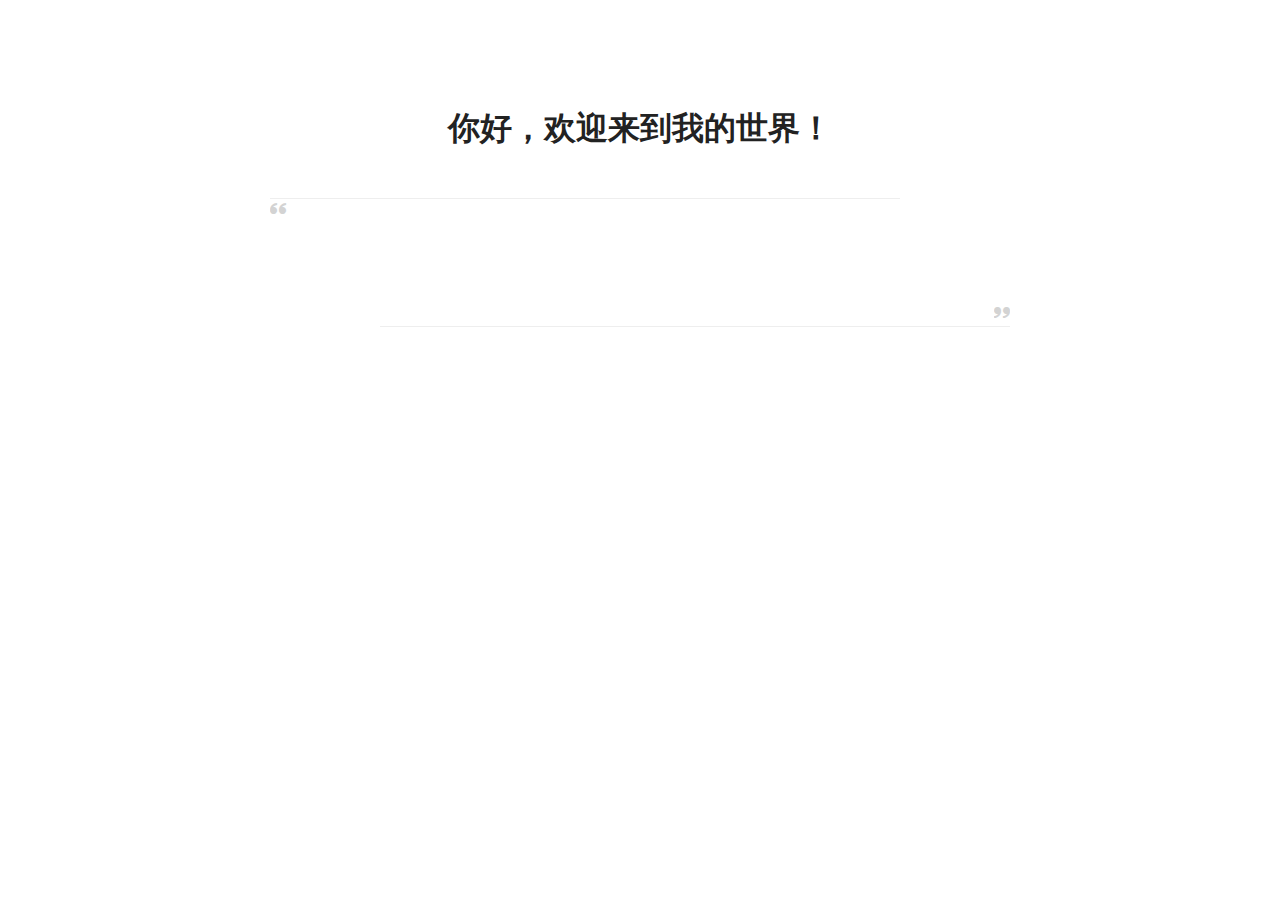
==== body.html @ c0f14add "up" ====
<!doctype html>
<html lang="zh" class="no-js">
<head>
  <meta charset="utf-8">
  <meta http-equiv="X-UA-Compatible" content="IE=edge">
  <meta name="viewport" content="width=device-width, initial-scale=1">
  <title>Vi</title>
  <meta name="Description" content="Home Page of iissnan">
  <meta name="color-scheme" content="dark light">
  <script>(function(H){H.className=H.className.replace(/\bno-js\b/,'js')})(document.documentElement)</script>
  <link rel="stylesheet" type="text/css" href="static/assets/css/main.css"/>
</head>

<body>
  <div class="vi">
    <h1 class="animate-slide-in-down">你好，欢迎来到我的世界！</h1>
    <div class="quote">
      <span class="quote-line quote-line-start animate-slide-in-left"></span>
      <span class="quote-icon quote-icon-start animate-slide-in-down">
        <i class="icon icon-quotes-left"></i>
      </span>
      <p class="quote-content animate-slide-in-down">不积跬步，无以至千里。不积小流，无以成江海。</p>
      <p class="quote-author animate-slide-in-down">《劝学篇》—— <em>荀子</em></p>
      <span class="quote-icon quote-icon-end animate-slide-in-up">
        <i class="icon icon-quotes-right"></i>
      </span>
      <span class="quote-line quote-line-end animate-slide-in-right"></span>
    </div>
    <div class="links">
      <a href="https://github.com/iissnan" class="animate-slide-in-down">GitHub</a>
      <a href="https://notes.iissnan.com" class="animate-slide-in-down">Notes</a>
      <a href="https://douban.com/people/iissnan" class="animate-slide-in-down">DouBan</a>
      <a href="https://weibo.com/iissnan" class="animate-slide-in-down">WeiBo</a>
    </div>
    <div class="location">
      <span class="location-icon animate-slide-in-up">
        <i class="icon icon-map-pin"></i>
      </span>
      <span class="location-text animate-slide-in-down">ShanDong - China</span>
    </div>
    <div class="relocating">
      Navigating to: <span class="relocate-location"></span>...
    </div>
  </div>

  <script src="static/jquery/jquery.js"></script>
  <script>
    $(function () {
      var SLIDE_IN_DOWN = { opacity: 1, top: 0 };
      var SLIDE_IN_UP = { opacity: 1, bottom: 0 };
      var SLIDE_IN_LEFT = { left: 0 };
      var SLIDE_IN_RIGHT = { right: 0 };

      registerCheatCode();
      executeAnimations();

      function executeAnimations() {
        $.when()
          .then(animateTitle)
          .then(animateQuote)
          .then(animateLinks)
          .then(animateLocation);
      }

      function animateTitle() {
        return animate('h1', SLIDE_IN_DOWN);
      }

      function animateQuote() {
        return $.when(
          animate('.quote-line-start', SLIDE_IN_LEFT),
          animate('.quote-line-end',SLIDE_IN_RIGHT),
          animate('.quote-icon-start', SLIDE_IN_DOWN),
          animate('.quote-icon-end', SLIDE_IN_UP)
        )
          .then(function () {
            return animate('.quote-content', SLIDE_IN_DOWN);
          })
          .then(function () {
            return animate('.quote-author', SLIDE_IN_DOWN);
          });
      }

      function animateLinks() {
        var DELAY_STEP = 200;
        var elements = $('.links a');
        var concurrent = $.makeArray(elements)
          .map(function (element, index) {
            return animate(element, SLIDE_IN_DOWN, index * DELAY_STEP);
          });

        return $.when.apply($, concurrent);
      }

      function animateLocation() {
        return $.when(
          animate('.location-icon', SLIDE_IN_UP),
          animate('.location-text', SLIDE_IN_DOWN)
        );
      }

      function animate(selector, properties, delay, options) {
        delay = delay || 0;
        return $(selector).delay(delay)
          .animate(properties, options)
          .promise();
      }

      function registerCheatCode() {
        $(document.body).on('keydown', function (event) {
          var KEY_B = 66;

          if (event.which === KEY_B) {
            $('.relocate-location').text('Bookmark Page');
            $('.relocating').css('opacity', 1);

            window.setTimeout(function () {
              window.location.href = '/bookmarks.html';
            }, 1000);
          }
        });
      }
    });
  </script>
</body>
</html>
---- static/assets/css/main.css ----
* {
  margin: 0;
  padding: 0;
}

html { transition: background-color .3s ease; }

body {
  font: 16px/1.8 -apple-system, BlinkMacSystemFont, "Segoe UI", "PingFang SC",
  "Microsoft YaHei", Helvetica, Arial, sans-serif,
  "Apple Color Emoji", "Segoe UI Emoji";
  text-align: center;
}

p { margin: 20px 0; }

ul, ol { list-style: none; }


/* Fonts
/* ================================================= */
@font-face {
  font-family: 'icomoon';
  src:
    url('../fonts/icomoon.ttf?mrs7x8') format('truetype'),
    url('../fonts/icomoon.woff?mrs7x8') format('woff'),
    url('../fonts/icomoon.svg?mrs7x8#icomoon') format('svg');
  font-weight: normal;
  font-style: normal;
}

[class^="icon-"], [class*=" icon-"] {
  /* use !important to prevent issues with browser extensions that change fonts */
  font-family: 'icomoon' !important;
  speak: none;
  font-style: normal;
  font-weight: normal;
  font-variant: normal;
  text-transform: none;
  line-height: 1;

  /* Better Font Rendering =========== */
  -webkit-font-smoothing: antialiased;
  -moz-osx-font-smoothing: grayscale;
}

.icon-map-pin:before {
  content: "\e902";
}
.icon-moon:before {
  content: "\e900";
}
.icon-sun:before {
  content: "\e901";
}
.icon-quotes-left:before {
  content: "\e977";
}
.icon-quotes-right:before {
  content: "\e978";
}


/* Animation
/* ================================================= */
.animate-slide-in-down,
.animate-slide-in-up {
  position: relative;
  opacity: 0;
}

.animate-slide-in-down { top: -10px; }

.animate-slide-in-up { bottom: -10px; }

.no-js .animate-slide-in-down,
.no-js .animate-slide-in-up { opacity: 1; }

.no-js .animate-slide-in-down { top: 0; }

.no-js .animate-slide-in-up { bottom: 0; }

.animate-slide-in-left { left: -100%; }
.no-js .animate-slide-in-left { left: 0; }

.animate-slide-in-right { right: -100%; }
.no-js .animate-slide-in-right { right: 0; }


/* Headline
/* ================================================= */
.vi {
  margin: 100px auto 0;
  max-width: 780px;
}

@media (max-width: 767px) {
  .vi { margin-top: 50px; }
}


/* Quote
/* ================================================= */
.quote {
  position: relative;
  overflow: hidden;
  margin: 40px 20px;
}

.quote-line {
  display: block;
  position: relative;
  height: 1px;
  transition: all .3s ease;
}

.quote cite::before {
  content: "-";
  padding: 0 5px;
}

.quote-icon { position: absolute; }

.quote-icon.animate-slide-in-down,
.quote-icon.animate-slide-in-up { opacity: 0; }
.no-js .quote-icon.animate-slide-in-down,
.no-js .quote-icon.animate-slide-in-up { opacity: 1; }

.quote-icon-start { left: 0; }
.quote-icon-start.animate-slide-in-down { top: -10px; }
.no-js .quote-icon-start.animate-slide-in-down { top: 0; }

.quote-icon-end { right: 0; }
.quote-icon-end.animate-slide-in-up { bottom: -10px; }
.no-js .quote-icon-end.animate-slide-in-up { bottom: 0; }

.quote-content { margin: 30px auto 0; }

.quote-author { margin: 10px auto 30px; }


/* Links
/* ================================================= */
.links {
  margin-top: 40px;
  font-size: 14px;
}

.links a {
  display: inline-block;
  position: relative;
  margin-left: 10px;
  text-decoration: none;
  border-bottom: 1px dotted;
  transition: border .3s ease, color .3s ease;
}

.links a:hover { border-bottom: 1px solid; }

.links a:active { top: 1px !important; }

.links a:first-child { margin-left: 0; }


/* Location
/* ================================================= */
.location {
  display: flex;
  justify-content: center;
  align-items: center;
  margin-top: 40px;
}

.location-icon { font-size: 14px; }

.location-text {
  margin-left: 6px;
  font-size: 13px;
}

.relocating {
  opacity: 0;
  font-size: 13px;
  transition: all .3s ease;
}


/* LIGHT MODE
/* ================================================= */
html { background-color: white; }
body { color: #333; }
::selection { background: #222; color: white; }
h1 { color: #222; }
.quote { color: #666; }
.quote-icon { color: #ccc; }
.quote-line { background: #eee; }
a { color: #333; }
.links a { border-bottom-color: #999; }
.links a:hover { border-bottom-color: #333; }
.location { color: #666; }
.relocating { color: #ccc; }


/* DARK MODE
/* ================================================= */
@media (prefers-color-scheme: dark) {
  html { background: #121621; }
  body { color: #6C7486; }
  ::selection { background: #222; color: #99A3BA; }
  h1 { color: #E4ECFA; }
  .quote { color: #6C7486; }
  .quote-icon { color: #3F4656; }
  .quote-line { background: #242836; }
  a { color: #99A3BA; }
  .links a { border-bottom-color: #6C7486; }
  .links a:hover { color: #E4ECFA; border-bottom-color: #99A3BA; }
  .location { color: #6C7486; }
}
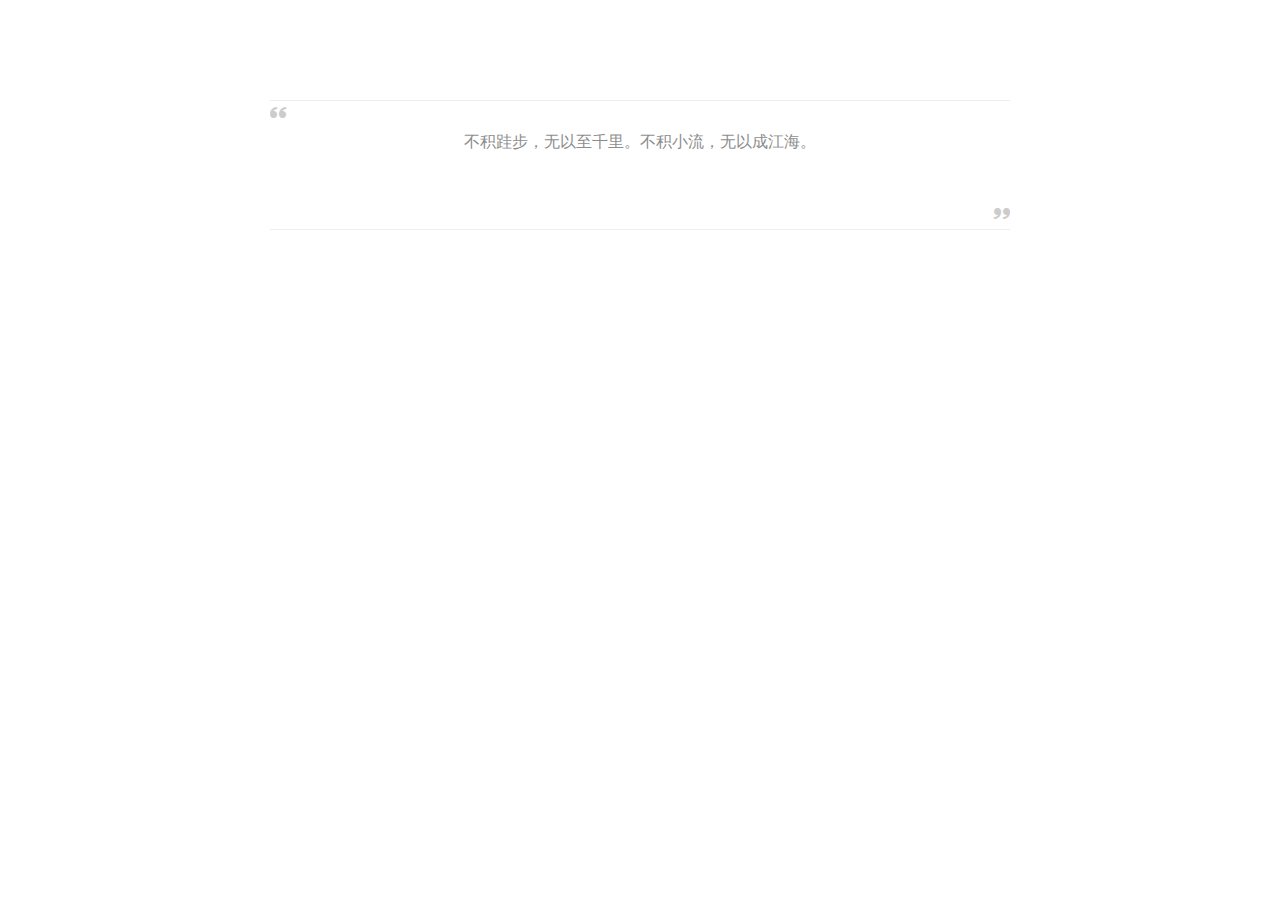
==== commit 74229369: "up" ====
--- a/body.html
+++ b/body.html
@@ -13,7 +13,7 @@
 
 <body>
   <div class="vi">
-    <h1 class="animate-slide-in-down">你好，欢迎来到我的世界！</h1>
+    <!-- <h1 class="animate-slide-in-down">你好，欢迎来到我的世界！</h1> -->
     <div class="quote">
       <span class="quote-line quote-line-start animate-slide-in-left"></span>
       <span class="quote-icon quote-icon-start animate-slide-in-down">
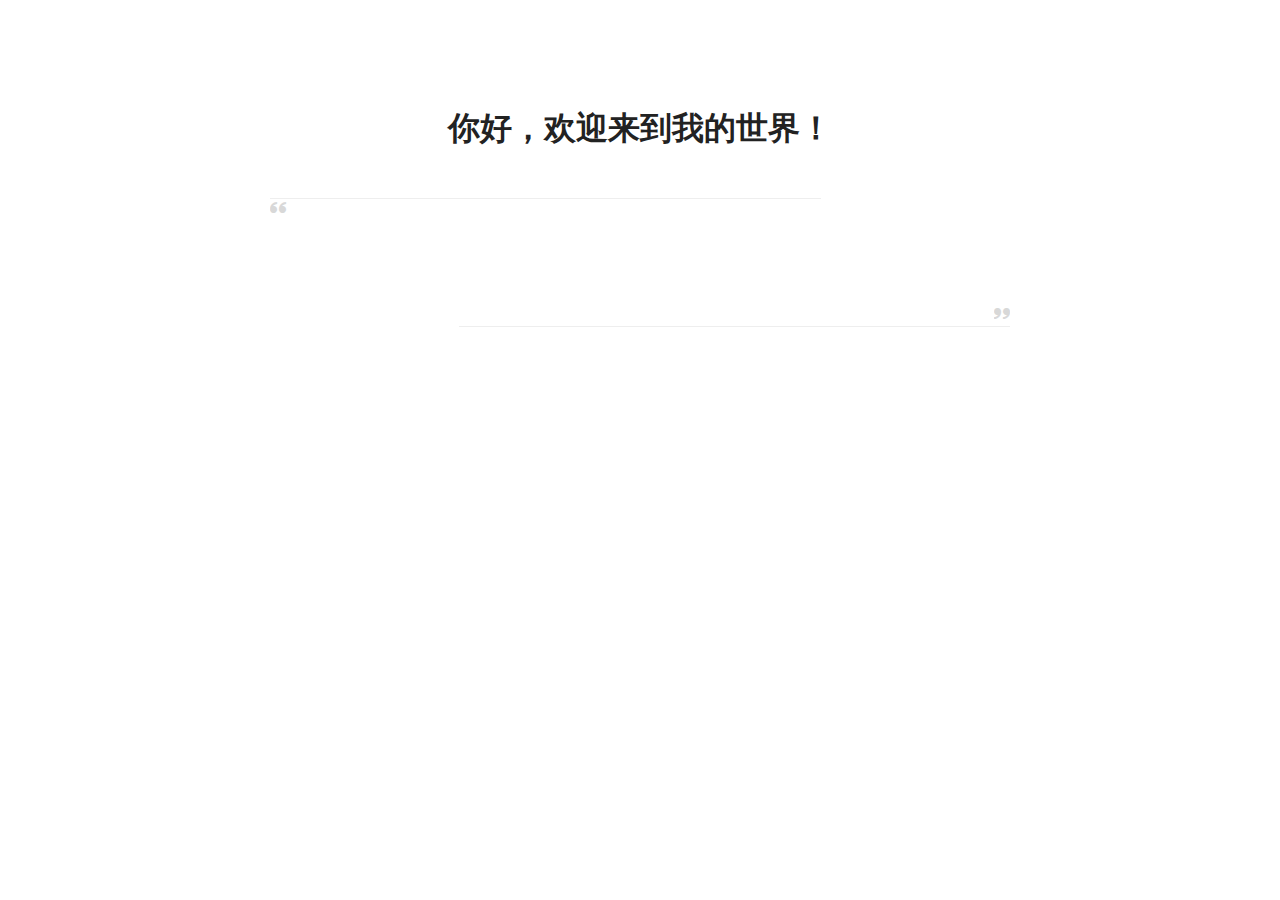
==== commit 6268cc04: "up" ====
--- a/body.html
+++ b/body.html
@@ -13,7 +13,7 @@
 
 <body>
   <div class="vi">
-    <!-- <h1 class="animate-slide-in-down">你好，欢迎来到我的世界！</h1> -->
+    <h1 class="animate-slide-in-down">你好，欢迎来到我的世界！</h1>
     <div class="quote">
       <span class="quote-line quote-line-start animate-slide-in-left"></span>
       <span class="quote-icon quote-icon-start animate-slide-in-down">
